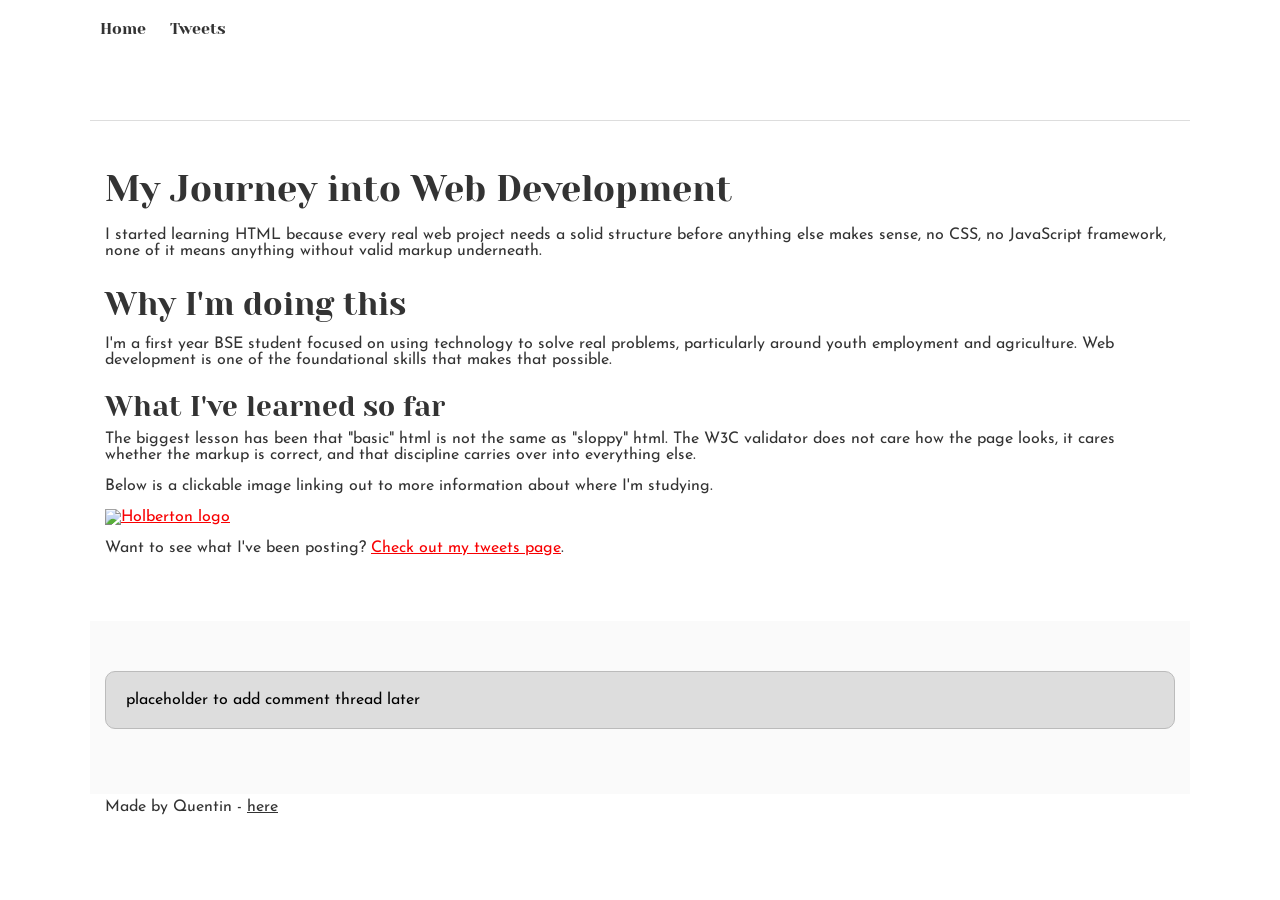
==== css_basic/index.html @ 97d8f228 "Some early styling" ====
<!DOCTYPE html>
<html lang="en">
<head>
	<title>My Web Dev Journey</title>
<link href="base.css" rel="stylesheet">
<link href="styles.css" rel="stylesheet">
</head>
<body>
	<header>
		<ul>
			<li><a href="index.html">Home</a></li>
			<li><a href="tweets.html">Tweets</a></li>
		</ul>
	</header>
	<main>
		<article>
			<h1>My Journey into Web Development</h1>
			<p>I started learning HTML because every real web project needs a solid structure before anything else makes sense, no CSS, no JavaScript framework, none of it means anything without valid markup underneath.</p>
			<h2>Why I'm doing this</h2>
			<p>I'm a first year BSE student focused on using technology to solve real problems, particularly around youth employment and agriculture. Web development is one of the foundational skills that makes that possible.</p>
			<h3>What I've learned so far</h3>
			<p>The biggest lesson has been that "basic" html is not the same as "sloppy" html. The W3C validator does not care how the page looks, it cares whether the markup is correct, and that discipline carries over into everything else.</p>
			<p>Below is a clickable image linking out to more information about where I'm studying.</p>
			<p>
				<a href="https://www.alueducation.com" target="_blank">
					<img src="https://www.holbertonschool.com/holberton-logo.png" alt="Holberton logo">
				</a>
			</p>
			<p>Want to see what I've been posting? <a href="tweets.html">Check out my tweets page</a>.</p>
		</article>
		<aside>
			<p>placeholder to add comment thread later</p>
		</aside>
	</main>
	<footer>
		<p>Made by Quentin - <a href="https://github.com/Quentin712" target="_blank">here</a></p>
	</footer>
</body>
</html>
---- css_basic/base.css ----
/* Importing webfonts */
/* (If you're learning CSS, you should disregard that) */

@import url(https://fonts.googleapis.com/css?family=Yeseva+One);
@import url(https://fonts.googleapis.com/css?family=Josefin+Sans:400,700,700italic,400italic);


/* CSS reset rules */

html, body {
	height: 100%;
	min-height: 100%;
}
html, body, div, span, applet, object, iframe,
h1, h2, h3, h4, h5, h6, p, blockquote, pre,
a, abbr, acronym, address, big, cite, code,
del, dfn, img, ins, kbd, q, s, samp,
small, strike, sub, sup, tt, var,
b, u, i, center,
dl, dt, dd,
fieldset, form, label, legend,
table, caption, tbody, tfoot, thead, tr, th, td,
article, aside, canvas, details, embed, 
figure, figcaption, footer, header, hgroup, 
menu, nav, output, ruby, section, summary,
time, mark, audio, video {
	margin: 0;
	padding: 0;
	border: 0;
	font-size: 100%;
	font: inherit;
	vertical-align: baseline;
}
/* HTML5 display-role reset for older browsers */
article, aside, details, figcaption, figure, 
footer, header, hgroup, menu, nav, section {
	display: block;
}
body {
	line-height: 1;
}
blockquote, q {
	quotes: none;
}
blockquote:before, blockquote:after,
q:before, q:after {
	content: '';
	content: none;
}
table {
	border-collapse: collapse;
	border-spacing: 0;
}


/* Fonts and colors */

body {
	font-family: 'Josefin Sans', serif;
	color: rgba(0, 0, 0, 0.8);
}
h1, h2, h3, h4, h5, h6, header {
	font-family: 'Yeseva One', sans-serif;
}
article {
}
header {
	border-bottom: 1px solid rgb(221,221,221);
	transition: border-bottom-color 1s ease;
}
header a {
	color: rgba(0, 0, 0, 0.8);
}
aside {
	background: #FAFAFA;
}
aside p {
	border: 1px solid #bbb;
	background: #ddd;
	color: black;
}
footer a {
	color: rgba(0, 0, 0, 0.8);
}
a {
	color: #F80002;
}


/* Positioning and margins */

@media (min-width: 1100px) {
	body {
		width: 1100px;
		margin: 0 auto;
	}
}

article {
	padding: 50px 15px;
}
article > *:first-child {
	margin-top: 0;
}
aside {
	padding: 50px 15px;
}
header .right {
	float: right;
	margin: 0 10px 15px;
}


/* Header */
header {
	padding: 20px 0;
	height: 80px;
}
header ul {
	list-style: none;
	margin: 0;
	padding: 0;
}
header li {
	display: inline;
	vertical-align:middle;
}
header li:first-child {
	margin: 0;
}
header li a {
	margin: 0 10px;
}
header li.logo {
	font-size: 36px;
}
header a {
	text-decoration: none;
}


/* Aside */

aside p {
	border-radius: 10px;
	padding: 20px 20px;
}


/* Footer */

footer {
	padding: 5px 15px;
	height: 80px;
}


/* Text styles and margins */

p {
	margin-bottom: 15px;
}
h1 {
	font-size: 36px;
	margin: 40px 0 20px;
}
h2 {
	font-size: 32px;
	margin: 30px 0 15px;
}
h3 {
	font-size: 28px;
	margin: 25px 0 10px;
}
h4 {
	font-size: 20px;
	font-weight: bold;
	margin: 20px 0 10px;
}
h5 {
	font-size: 18px;
	font-weight: bold;
	margin: 15px 0 10px;
}
h6 {
	font-weight: bold;
	margin: 5px 0;
}

@media (max-width: 800px) {
  body.works_on_smartphone {
  	display: block;
  }
  body.works_on_smartphone main {
  	display: block;
  }
  header .right {
  	float: none;
  }
}
---- css_basic/styles.css ----
/* Importing webfonts */
/* (If you're learning CSS, you should disregard that) */

@import url(https://fonts.googleapis.com/css?family=Yeseva+One);
@import url(https://fonts.googleapis.com/css?family=Josefin+Sans:400,700,700italic,400italic);


/* CSS reset rules */

html, body {
	height: 100%;
	min-height: 100%;
}
html, body, div, span, applet, object, iframe,
h1, h2, h3, h4, h5, h6, p, blockquote, pre,
a, abbr, acronym, address, big, cite, code,
del, dfn, img, ins, kbd, q, s, samp,
small, strike, sub, sup, tt, var,
b, u, i, center,
dl, dt, dd,
fieldset, form, label, legend,
table, caption, tbody, tfoot, thead, tr, th, td,
article, aside, canvas, details, embed, 
figure, figcaption, footer, header, hgroup, 
menu, nav, output, ruby, section, summary,
time, mark, audio, video {
	margin: 0;
	padding: 0;
	border: 0;
	font-size: 100%;
	font: inherit;
	vertical-align: baseline;
}
/* HTML5 display-role reset for older browsers */
article, aside, details, figcaption, figure, 
footer, header, hgroup, menu, nav, section {
	display: block;
}
body {
	line-height: 1;
}
blockquote, q {
	quotes: none;
}
blockquote:before, blockquote:after,
q:before, q:after {
	content: '';
	content: none;
}
table {
	border-collapse: collapse;
	border-spacing: 0;
}


/* Fonts and colors */

body {
	font-family: 'Josefin Sans', serif;
	color: rgba(0, 0, 0, 0.8);
}
h1, h2, h3, h4, h5, h6, header {
	font-family: 'Yeseva One', sans-serif;
}
article {
}
header {
	border-bottom: 1px solid rgb(221,221,221);
	transition: border-bottom-color 1s ease;
}
header a {
	color: rgba(0, 0, 0, 0.8);
}
aside {
	background: #FAFAFA;
}
aside p {
	border: 1px solid #bbb;
	background: #ddd;
	color: black;
}
footer a {
	color: rgba(0, 0, 0, 0.8);
}
a {
	color: #F80002;
}


/* Positioning and margins */

@media (min-width: 1100px) {
	body {
		width: 1100px;
		margin: 0 auto;
	}
}

article {
	padding: 50px 15px;
}
article > *:first-child {
	margin-top: 0;
}
aside {
	padding: 50px 15px;
}
header .right {
	float: right;
	margin: 0 10px 15px;
}


/* Header */
header {
	padding: 20px 0;
	height: 80px;
}
header ul {
	list-style: none;
	margin: 0;
	padding: 0;
}
header li {
	display: inline;
	vertical-align:middle;
}
header li:first-child {
	margin: 0;
}
header li a {
	margin: 0 10px;
}
header li.logo {
	font-size: 36px;
}
header a {
	text-decoration: none;
}


/* Aside */

aside p {
	border-radius: 10px;
	padding: 20px 20px;
}


/* Footer */

footer {
	padding: 5px 15px;
	height: 80px;
}


/* Text styles and margins */

p {
	margin-bottom: 15px;
}
h1 {
	font-size: 36px;
	margin: 40px 0 20px;
}
h2 {
	font-size: 32px;
	margin: 30px 0 15px;
}
h3 {
	font-size: 28px;
	margin: 25px 0 10px;
}
h4 {
	font-size: 20px;
	font-weight: bold;
	margin: 20px 0 10px;
}
h5 {
	font-size: 18px;
	font-weight: bold;
	margin: 15px 0 10px;
}
h6 {
	font-weight: bold;
	margin: 5px 0;
}

@media (max-width: 800px) {
  body.works_on_smartphone {
  	display: block;
  }
  body.works_on_smartphone main {
  	display: block;
  }
  header .right {
  	float: none;
  }
}
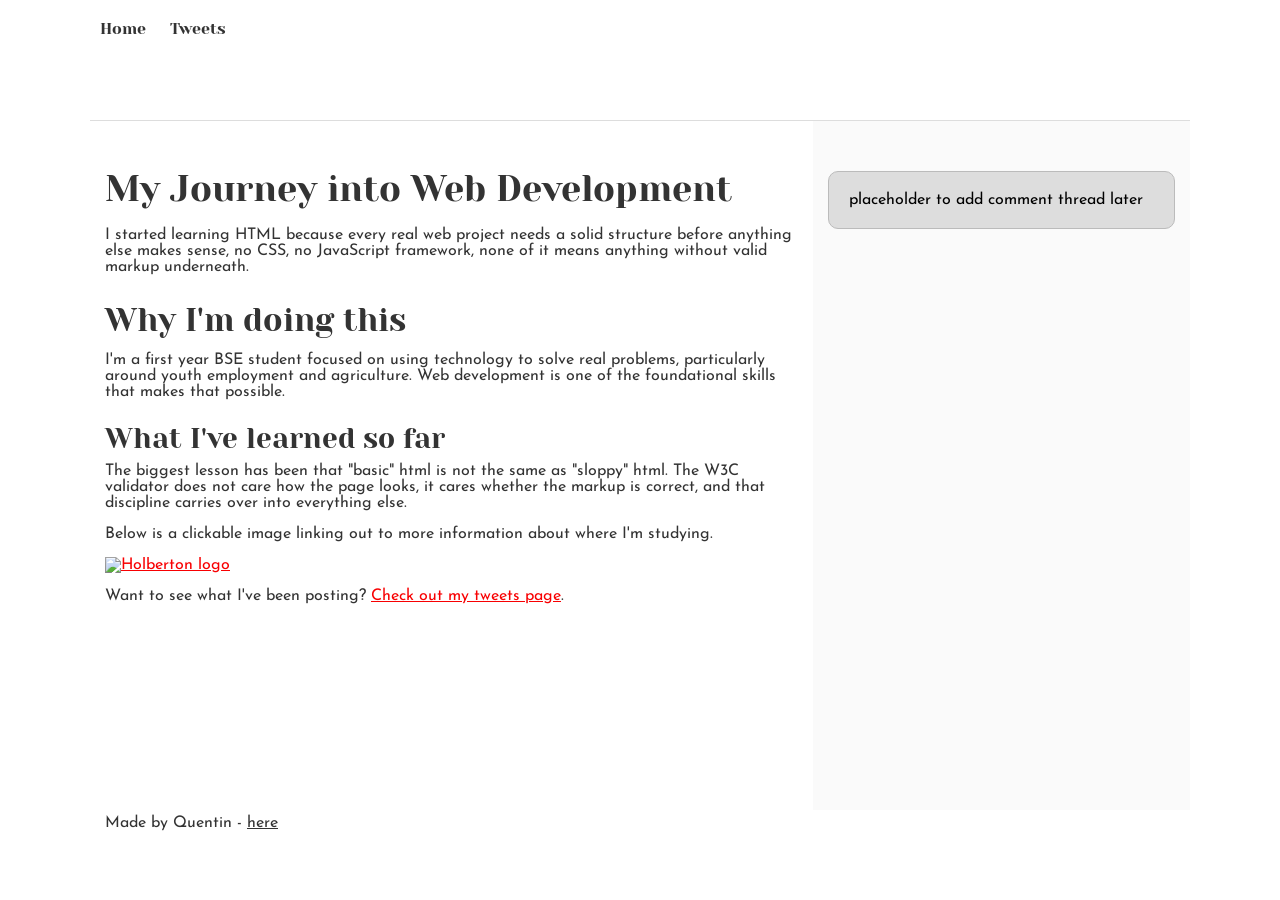
==== commit 71246cd3: "Add class="works_on_smartphone"" ====
--- a/css_basic/index.html
+++ b/css_basic/index.html
@@ -2,10 +2,10 @@
 <html lang="en">
 <head>
 	<title>My Web Dev Journey</title>
-<link href="base.css" rel="stylesheet">
-<link href="styles.css" rel="stylesheet">
+	<meta name="viewport" content="width=device-width, initial-scale=1">
+	<link rel="stylesheet" href="styles.css">
 </head>
-<body>
+<body class="works_on_smartphone">
 	<header>
 		<ul>
 			<li><a href="index.html">Home</a></li>
--- a/css_basic/styles.css
+++ b/css_basic/styles.css
@@ -111,6 +111,27 @@
 }
 
 
+/* Flexbox layout */
+
+body {
+	display: flex;
+	flex-direction: column;
+}
+main {
+	display: flex;
+	flex-direction: row;
+	flex: auto;
+}
+article {
+	flex: 2;
+	overflow-y: auto;
+}
+aside {
+	flex: 1;
+	overflow-y: auto;
+}
+
+
 /* Header */
 header {
 	padding: 20px 0;
